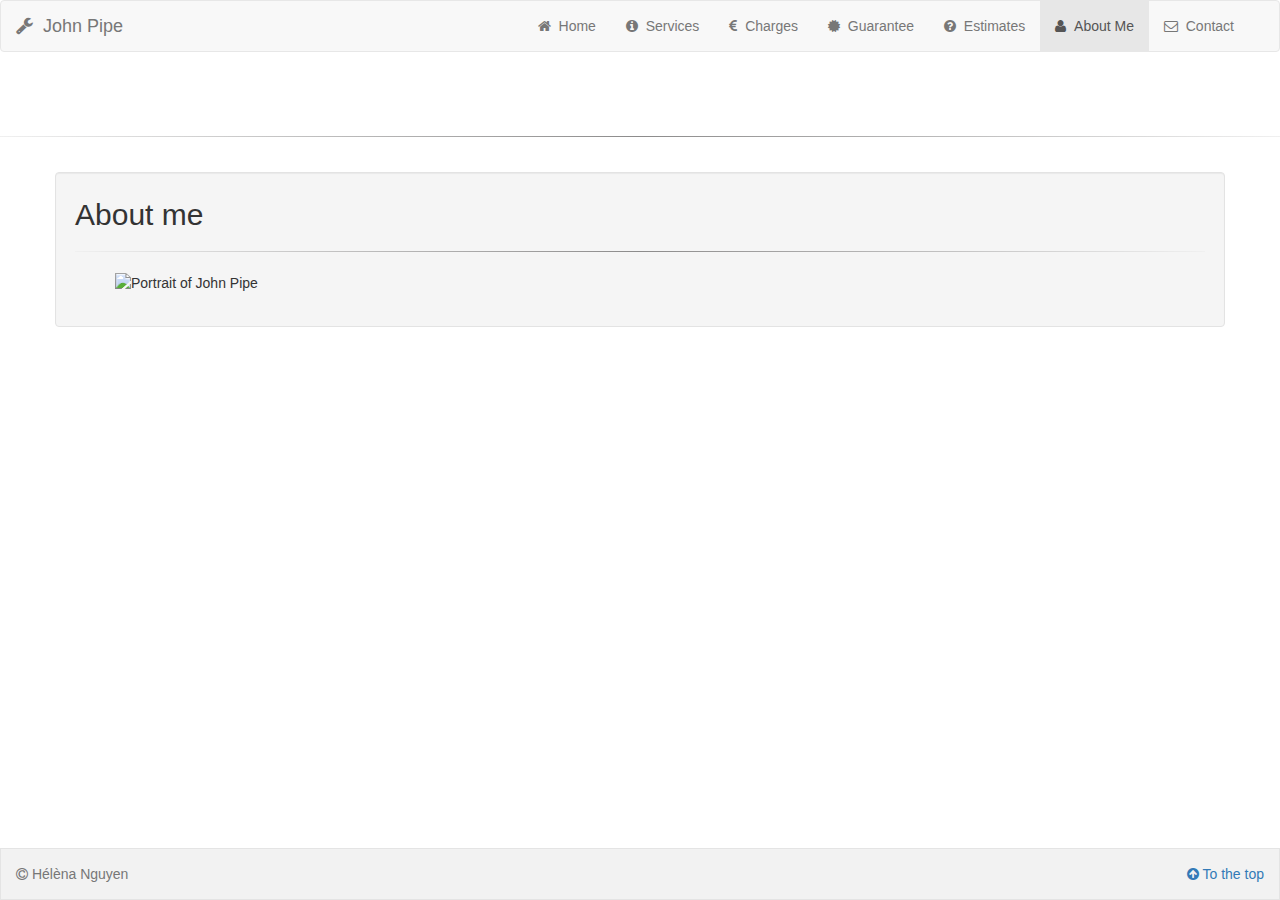
==== about.html @ 6f1424ad "Created the about.html page & partially added its content" ====
<!DOCTYPE html>
<html lang="en">

<!-- ###########################################################################
###################################   HEAD   ###################################
############################################################################ -->

<!-- Beginning of the head containing all the meta-data -->
<head>
  <!-- Setting of the characters encoding -->
  <meta charset="utf-8">
  <meta http-equiv="X-UA-Compatible" content="IE=edge">
  <!-- Setting of the responsive parameters -->
  <meta name="viewport" content="width=device-width, initial-scale=1">
  <!-- The above 3 meta tags *must* come first in the head; any other head content must come *after* these tags -->

  <!-- Setting of the authors -->
  <meta name="author" content="Hélèna Nguyen">
  <!-- Setting of the favicon -->
  <link rel="icon" href="favicon.ico">
  <!-- Setting of the page title, keywords & description for web-referencing -->
  <meta name="keywords" content="John Pipe, John, Pipe, plumber, Roubaix">
  <meta name="description" content="John Pipe plumbing services based in the French town of Roubaix.">
  <title>Home - John Pipe, your most reliable plumber in Roubaix</title>

  <!-- Bootstrap core 3.3.6 CSS & user custom styles -->
  <link href="css/bootstrap.min.css" rel="stylesheet">
  <!-- IE10 viewport hack for Surface/desktop Windows 8 bug -->
  <link href="css/ie10-viewport-bug-workaround.css" rel="stylesheet">
  <!-- Font-Awesome 4.6.3 core CSS -->
  <link href="css/font-awesome.min.css" rel="stylesheet">
  <!-- Normalization styles -->
  <link href="css/normalize.css" rel="stylesheet">
  <!-- User custom styles -->
  <link href="css/main.css" rel="stylesheet">

  <!-- HTML5 shim and Respond.js for IE8 support of HTML5 elements and media queries -->
  <!--[if lt IE 9]>
    <script src="https://oss.maxcdn.com/html5shiv/3.7.2/html5shiv.min.js"></script>
    <script src="https://oss.maxcdn.com/respond/1.4.2/respond.min.js"></script>
  <![endif]-->
</head>



<!-- ###########################################################################
###################################   BODY   ###################################
############################################################################ -->

<body>

<!-- ==========================================================================
   Header which contains the navigation top-bar
=========================================================================== -->
  <header>
    <!-- Beginning of the navigation top-bar -->
    <nav class="navbar navbar-default">
      <!-- Beginning of the navigation top-bar container -->
      <div class="container-fluid">
        <!-- Beginning of the navbar header which contains the small devices collapsed button & the brand name -->
        <div class="navbar-header">
          <button type="button" class="navbar-toggle collapsed" data-toggle="collapse" data-target="#collapsing-navbar" aria-expanded="false">
            <span class="sr-only">Toggle navigation</span>
            <span class="icon-bar"></span>
            <span class="icon-bar"></span>
            <span class="icon-bar"></span>
          </button>
          <a class="navbar-brand" href="https://nhelena.github.io/ShowcaseWebsite_Plumber/index.html"><i class="fa fa-wrench" aria-hidden="true"></i>&nbsp;&nbsp;John Pipe</a>
        </div>
        <!-- End of the navbar header which contains the small devices collapsed button & the brand name -->
        <!-- Beginning of the content of the navigation top-bar -->
        <div class="collapse navbar-collapse" id="collapsing-navbar">
          <ul class="nav navbar-nav pull-right">
            <li><a href="https://nhelena.github.io/ShowcaseWebsite_Plumber/index.html"><i class="fa fa-home" aria-hidden="true"></i>&nbsp;&nbsp;Home</a></li>
            <li><a href="https://nhelena.github.io/ShowcaseWebsite_Plumber/services.html"><i class="fa fa-info-circle" aria-hidden="true"></i>&nbsp;&nbsp;Services</a></li>
            <li><a href="https://nhelena.github.io/ShowcaseWebsite_Plumber/charges.html"><i class="fa fa-eur" aria-hidden="true"></i>&nbsp;&nbsp;Charges</a></li>
            <li><a href="https://nhelena.github.io/ShowcaseWebsite_Plumber/guarantee.html"><i class="fa fa-certificate" aria-hidden="true"></i>&nbsp;&nbsp;Guarantee</a></li>
            <li><a href="https://nhelena.github.io/ShowcaseWebsite_Plumber/estimates.html"><i class="fa fa-question-circle" aria-hidden="true"></i>&nbsp;&nbsp;Estimates</a></li>
            <li class="active"><a href="https://nhelena.github.io/ShowcaseWebsite_Plumber/about.html"><i class="fa fa-user" aria-hidden="true"></i>&nbsp;&nbsp;About Me<span class="sr-only"> (current)</span></a></li>
            <li><a href="https://nhelena.github.io/ShowcaseWebsite_Plumber/contact.html"><i class="fa fa-envelope-o" aria-hidden="true"></i>&nbsp;&nbsp;Contact</a></li>
          </ul>
        </div>
        <!-- End of the content of the navigation top-bar -->
      </div>
      <!-- End of the navigation top-bar container -->
    </nav>
    <!-- End of the navigation top-bar -->

    <!-- Horizontal decorative line which show the name of the website -->
    <hr class="h1-horizontal-line">
  </header>

<!-- ===========================================================================
   Section which contains the content of the page
=========================================================================== -->
  <section class="container well" role="main">
    <!-- Beginning of the section header which contains the heading of the page -->
    <header>
      <!-- Second-level heading of the section which contains the content of the page -->
      <h2>About me</h2>
      <!-- Decorative horizontal line placed below the second-level heading -->
      <hr class="h2-horizontal-line">
    </header>
    <!-- End of the section header which contains the heading of the page -->

    <!-- Beginning of the aside of the section which contains the content of the page -->
    <aside>
      <figure>
        <img class="portrait2" src="img/portrait2.png" alt="Portrait of John Pipe">
      </figure>
      <p class="text-justify"></p>
    </aside>
    <!-- End of the aside of the section which contains the content of the page -->

  </section>


<!-- ==========================================================================
   Footer
=========================================================================== -->
  <footer>
    <!-- Beginning of the left content of the footer -->
    <aside class="copyright">
      <p><i class="fa fa-copyright" aria-hidden="true"></i> Hélèna Nguyen</p>
    </aside>
    <!-- End of the left content of the footer -->

    <!-- Beginning of the right content of the footer -->
    <aside class="button-back-top">
      <a href="#"><i class="fa fa-arrow-circle-up" aria-hidden="true"></i>&nbsp;To the top</a>
    </aside>
    <!-- End of the right content of the footer -->
  </footer>


<!-- ==========================================================================
   Bootstrap core JavaScript scripts
=========================================================================== -->
  <script src="https://ajax.googleapis.com/ajax/libs/jquery/1.11.3/jquery.min.js"></script>
  <!-- Include all compiled plugins (below), or include individual files as needed -->
  <script src="js/bootstrap.min.js"></script>
</body>

</html>
---- css/ie10-viewport-bug-workaround.css ----
/*!
 * IE10 viewport hack for Surface/desktop Windows 8 bug
 * Copyright 2014-2015 Twitter, Inc.
 * Licensed under MIT (https://github.com/twbs/bootstrap/blob/master/LICENSE)
 */

/*
 * See the Getting Started docs for more information:
 * http://getbootstrap.com/getting-started/#support-ie10-width
 */
@-webkit-viewport { width: device-width; }
@-moz-viewport    { width: device-width; }
@-ms-viewport     { width: device-width; }
@-o-viewport      { width: device-width; }
@viewport         { width: device-width; }
---- css/main.css ----
/* #############################################################################
##############################   OVERALL STYLES   ##############################
############################################################################## */

/* =============================================================================
   HEADER
============================================================================== */

/* Style of the horizontal line used below the h1 & the h2 tags */
.h1-horizontal-line, .h2-horizontal-line {
  border: 0;
  height: 1px;
  background-image: -webkit-linear-gradient(left, #f0f0f0, #8c8b8b, #f0f0f0);
  background-image: -moz-linear-gradient(left, #f0f0f0, #8c8b8b, #f0f0f0);
  background-image: -ms-linear-gradient(left, #f0f0f0, #8c8b8b, #f0f0f0);
  background-image: -o-linear-gradient(left, #f0f0f0, #8c8b8b, #f0f0f0);
}

/* Style of the horizontal line used below the h1 tags */
.h1-horizontal-line {
  text-align: center;
  margin-top: 6em;
}

.h1-horizontal-line:after {
  border: 0;
  height: 1px;
  content: "John's Pipe plumbering services";
  display: inline-block;
  position: relative;
  top: -1.5em;
  font-size: 35px;
  background: white;
}


/* =============================================================================
   BODY
============================================================================== */

.well {
  margin-top: 15px;
  padding-top: 5px;
}

/* Required, so that the footer stays fixed at the bottom of the page */
body {
  display: flex;
  flex-direction: column;
  min-height: 100vh;
}

/* =============================================================================
   FOOTER
============================================================================== */

footer {
  display: flex;
  flex-direction: row;
  justify-content: space-between;
  flex-wrap: wrap;
  align-content: space-around;
  margin-top: auto;
  background-color: #F2F2F2;
  border: 1px solid #E4E4E4;
  color: #777777;
  line-height: 20px;
  padding: 15px;
}

footer p {
  margin-bottom: 0px;
}

/* #############################################################################
##############################   SPECIFIC PAGES   ##############################
############################################################################## */

/* =============================================================================
   "Index" page
============================================================================== */

.portrait {
  display: block;
  margin-left: auto;
  margin-right: auto;
  width: 55%;
  padding-bottom: 2em;
}

/* =============================================================================
   "Estimates" page
============================================================================== */

.portrait {
  display: block;
  margin-left: auto;
  margin-right: auto;
  width: 55%;
  padding-bottom: 2em;
}

.tab-content {
  padding-top: 1.5em;
  padding-bottom: 0.5em;
  background-color: white;
  border-left: 1px solid #DDDDDD;
  border-right: 1px solid #DDDDDD;
  border-bottom: 1px solid #DDDDDD;
}

.panel {
  margin-right: 1em;
  margin-left: 1em;
}
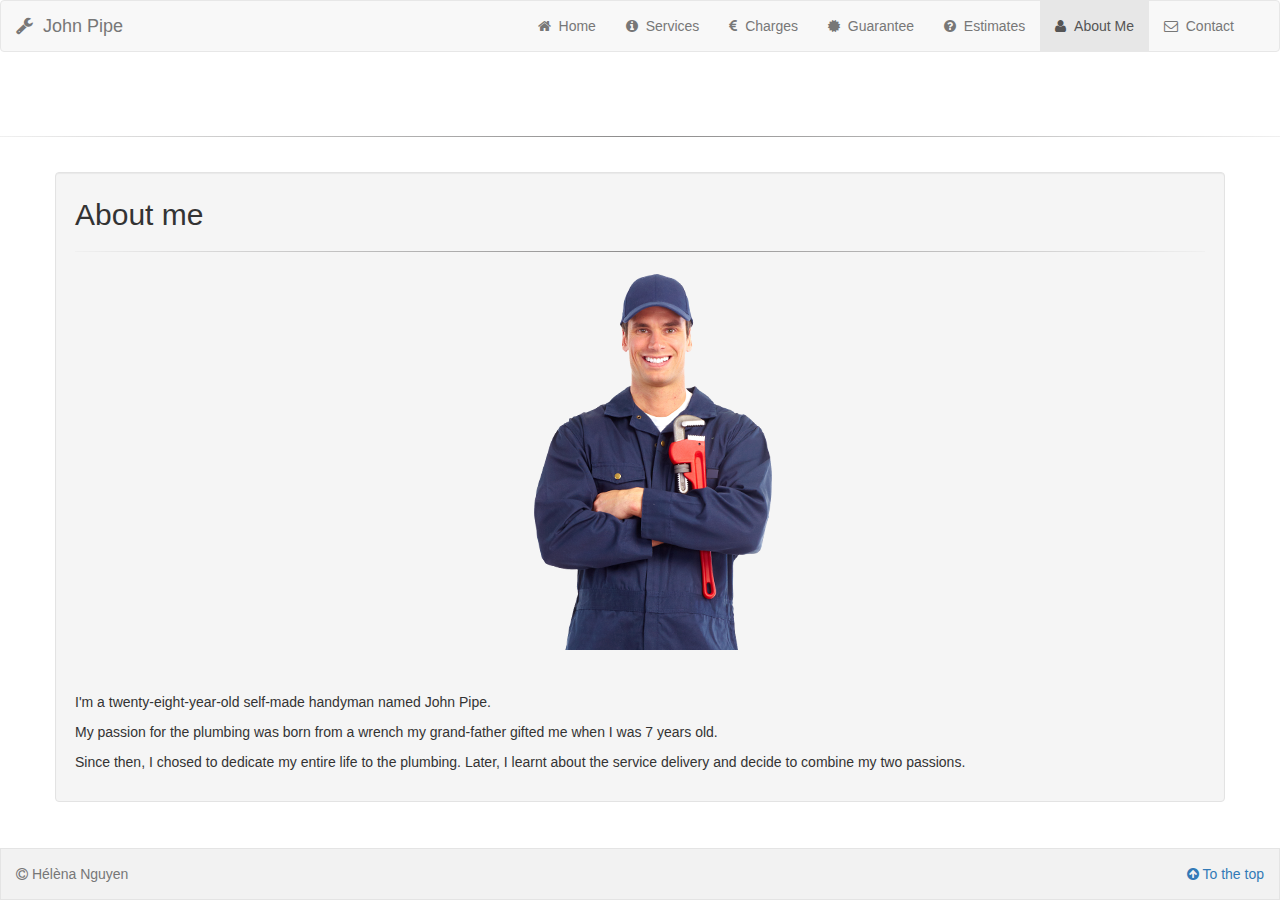
==== commit d99f71f6: "Finished to add the content of the about.html page" ====
--- a/about.html
+++ b/about.html
@@ -108,7 +108,9 @@
       <figure>
         <img class="portrait2" src="img/portrait2.png" alt="Portrait of John Pipe">
       </figure>
-      <p class="text-justify"></p>
+      <p class="text-justify">I'm a twenty-eight-year-old self-made handyman named John Pipe.</p>
+      <p class="text-justify">My passion for the plumbing was born from a wrench my grand-father gifted me when I was 7 years old.</p>
+      <p class="text-justify">Since then, I chosed to dedicate my entire life to the plumbing. Later, I learnt about the service delivery and decide to combine my two passions.</p>
     </aside>
     <!-- End of the aside of the section which contains the content of the page -->
 
--- a/css/main.css
+++ b/css/main.css
@@ -88,6 +88,7 @@
   padding-bottom: 2em;
 }
 
+
 /* =============================================================================
    "Estimates" page
 ============================================================================== */
@@ -113,3 +114,15 @@
   margin-right: 1em;
   margin-left: 1em;
 }
+
+
+/* =============================================================================
+   "About me" page
+============================================================================== */
+
+.portrait2 {
+  display: block;
+  margin-left: auto;
+  margin-right: auto;
+  padding-bottom: 2em;
+}
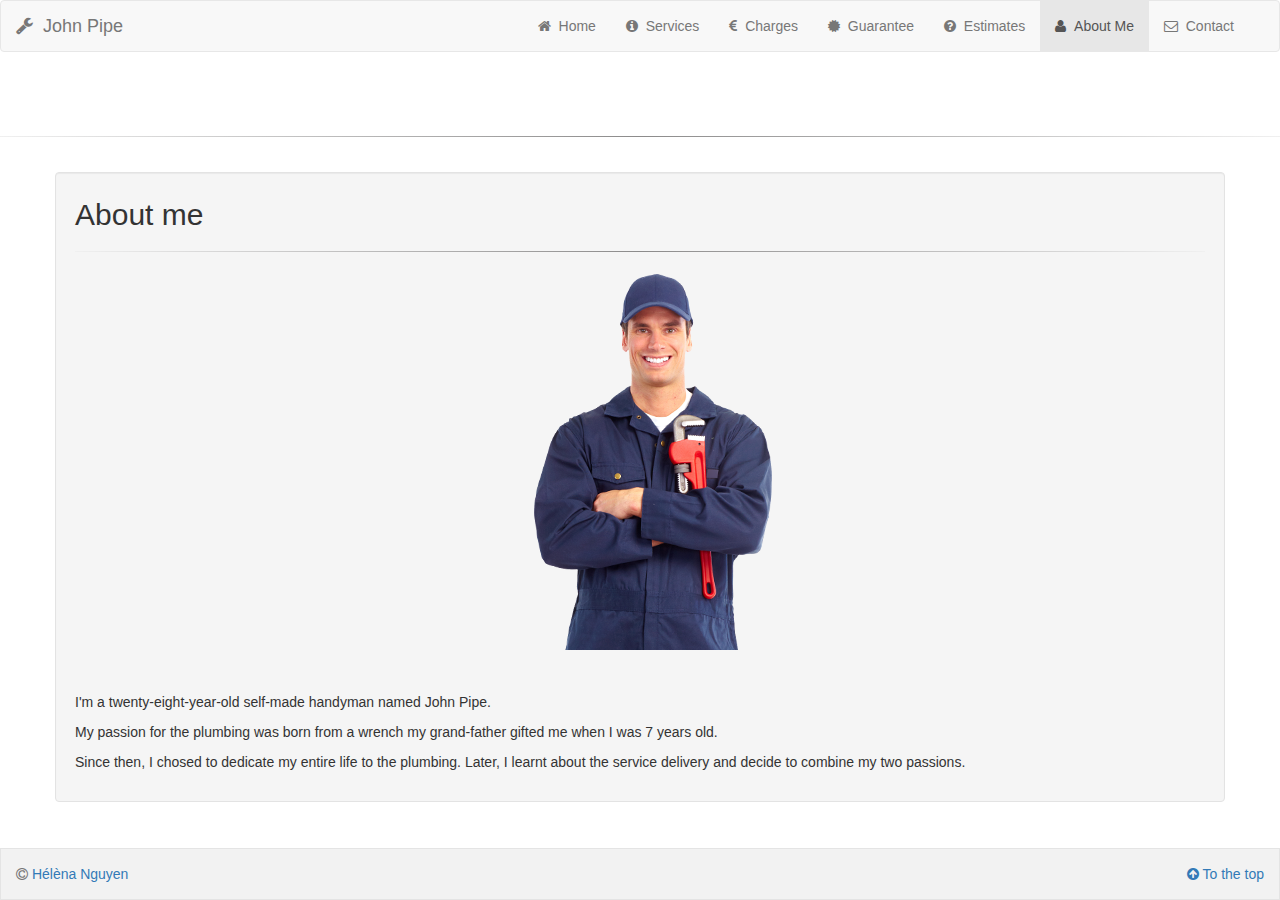
==== commit a55d0fc3: "Added a link in the footer on all HTML pages" ====
--- a/about.html
+++ b/about.html
@@ -21,7 +21,7 @@
   <!-- Setting of the page title, keywords & description for web-referencing -->
   <meta name="keywords" content="John Pipe, John, Pipe, plumber, Roubaix">
   <meta name="description" content="John Pipe plumbing services based in the French town of Roubaix.">
-  <title>Home - John Pipe, your most reliable plumber in Roubaix</title>
+  <title>About me - John Pipe, your most reliable plumber in Roubaix</title>
 
   <!-- Bootstrap core 3.3.6 CSS & user custom styles -->
   <link href="css/bootstrap.min.css" rel="stylesheet">
@@ -69,8 +69,8 @@
         </div>
         <!-- End of the navbar header which contains the small devices collapsed button & the brand name -->
         <!-- Beginning of the content of the navigation top-bar -->
-        <div class="collapse navbar-collapse" id="collapsing-navbar">
-          <ul class="nav navbar-nav pull-right">
+        <div class="collapse navbar-collapse navbar-right" id="collapsing-navbar">
+          <ul class="nav navbar-nav">
             <li><a href="https://nhelena.github.io/ShowcaseWebsite_Plumber/index.html"><i class="fa fa-home" aria-hidden="true"></i>&nbsp;&nbsp;Home</a></li>
             <li><a href="https://nhelena.github.io/ShowcaseWebsite_Plumber/services.html"><i class="fa fa-info-circle" aria-hidden="true"></i>&nbsp;&nbsp;Services</a></li>
             <li><a href="https://nhelena.github.io/ShowcaseWebsite_Plumber/charges.html"><i class="fa fa-eur" aria-hidden="true"></i>&nbsp;&nbsp;Charges</a></li>
@@ -123,7 +123,7 @@
   <footer>
     <!-- Beginning of the left content of the footer -->
     <aside class="copyright">
-      <p><i class="fa fa-copyright" aria-hidden="true"></i> Hélèna Nguyen</p>
+      <i class="fa fa-copyright" aria-hidden="true"></i><a href="https://github.com/NHelena"> Hélèna Nguyen</a>
     </aside>
     <!-- End of the left content of the footer -->
 
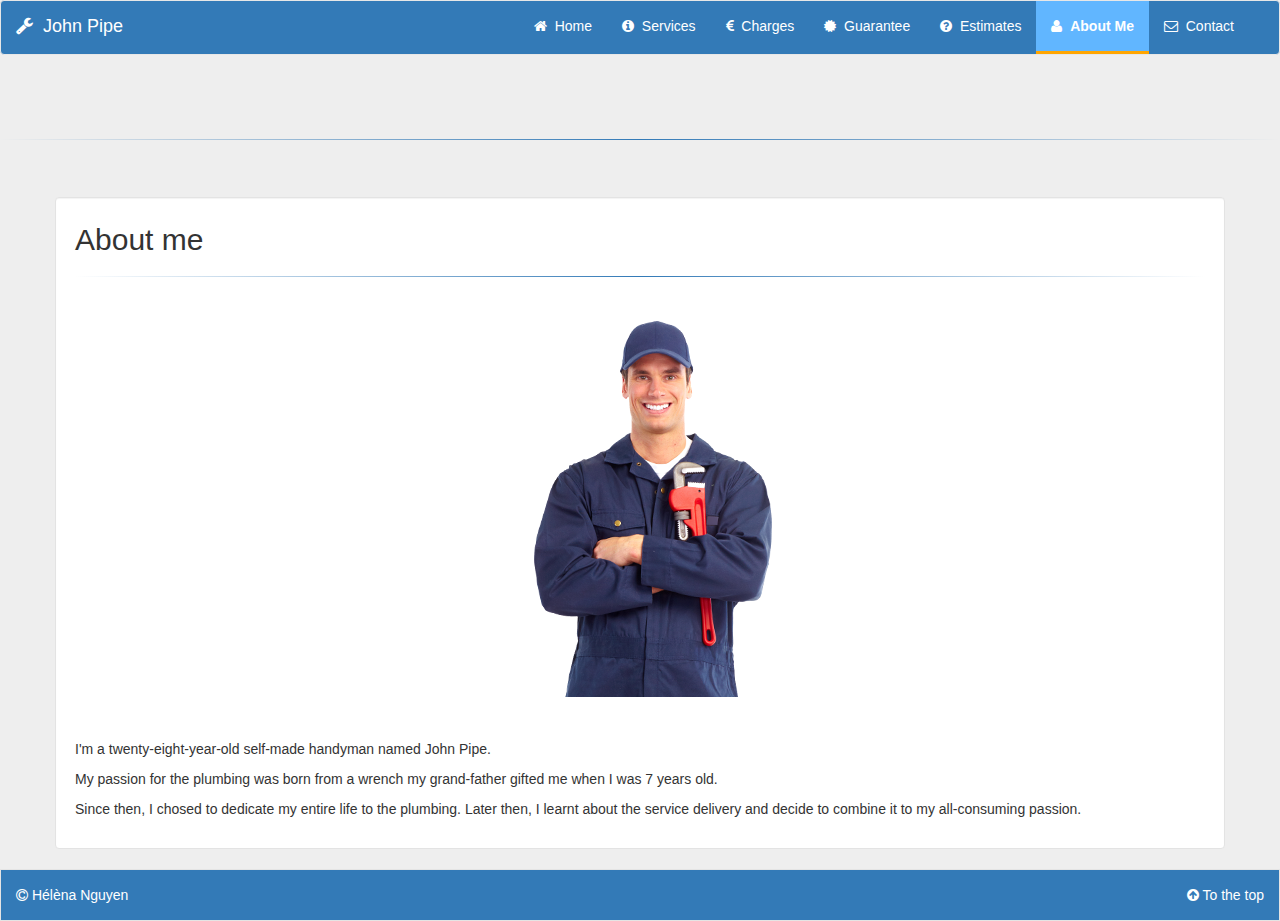
==== commit 873b2388: "Updated the section aside content of the about.html page" ====
--- a/about.html
+++ b/about.html
@@ -110,7 +110,7 @@
       </figure>
       <p class="text-justify">I'm a twenty-eight-year-old self-made handyman named John Pipe.</p>
       <p class="text-justify">My passion for the plumbing was born from a wrench my grand-father gifted me when I was 7 years old.</p>
-      <p class="text-justify">Since then, I chosed to dedicate my entire life to the plumbing. Later, I learnt about the service delivery and decide to combine my two passions.</p>
+      <p class="text-justify">Since then, I chosed to dedicate my entire life to the plumbing. Later then, I learnt about the service delivery and decide to combine it to my all-consuming passion.</p>
     </aside>
     <!-- End of the aside of the section which contains the content of the page -->
 
--- a/css/main.css
+++ b/css/main.css
@@ -1,3 +1,17 @@
+/* #############################################################################
+###############################   COLORS CHART   ###############################
+############################################################################## */
+
+/*
+White : #FFF;
+Pearl gray : #EEE;
+Mouse gray : #DDD;
+Lighter orange : #F7AB20;
+Orange : #FFA500;
+Baby blue : #61B6FF;
+Celestial blue : #337AB7;
+*/
+
 /* #############################################################################
 ##############################   OVERALL STYLES   ##############################
 ############################################################################## */
@@ -6,49 +20,144 @@
    HEADER
 ============================================================================== */
 
-/* Style of the horizontal line used below the h1 & the h2 tags */
+/* *****************************************************************************
+   Small devices
+***************************************************************************** */
+
+@media (max-width: 768px) {
+  .navbar-default .navbar-nav > li > a:focus,
+  .navbar-default .navbar-nav > .active > a,
+  .navbar-default .navbar-nav > .active > a:focus {
+    background-color: #61B6FF;
+    color: #FFA500;
+  }
+
+  .navbar-default .navbar-toggle:focus,
+  .navbar-default .navbar-toggle:hover {
+    background-color: transparent;
+  }
+
+  .navbar-default .navbar-toggle .icon-bar {
+    background-color: #FFF;
+  }
+}
+
+
+/* *****************************************************************************
+   Medium & larges devices
+***************************************************************************** */
+
+@media (min-width: 768px) {
+  /* Set a decorative bottom border on the nav-links over hovering */
+  .navbar-nav > li > a:hover,
+  .navbar-nav > .active > a,
+  .navbar-default .navbar-nav > li > a:focus {
+    border-bottom: 3px solid #FFA500;
+  }
+
+  .navbar-default .navbar-nav > li > a:focus,
+  .navbar-default .navbar-nav > .active > a,
+  .navbar-default .navbar-nav > .active > a:focus {
+    color: #FFA500;
+    background-color: #61B6FF;
+  }
+}
+
+
+/* *****************************************************************************
+   Every devices
+***************************************************************************** */
+
+/* ~~~~~~~~~~~~~~~~~~~~~~~~~~~~~~~~~~~~~~~~~~~~~~~~~~~~~~~~~~~~~~~~~~~~~~~~~~~~~
+   Navbar */
+
+/* Set the background color of the navbar */
+.navbar {
+  background-color: #337AB7;
+}
+
+/* Set the navbar links to bold when being active */
+.navbar-default .navbar-nav > .active > a {
+  font-weight: bold;
+}
+
+/* Set the font color of the navbar links & brand */
+.navbar-default .navbar-nav > li > a,
+.navbar-default .navbar-brand {
+  color: #FFF;
+}
+
+/* Set the font color of the brand over hovering & focusing*/
+.navbar-default .navbar-brand:hover,
+.navbar-default .navbar-brand:focus {
+  color: #FFA500;
+}
+
+/* Set the background & the font-color of the navbar [active] links over hovering & being active */
+.navbar-default .navbar-nav > li > a:hover,
+.navbar-default .navbar-nav > .active > a:hover,
+.navbar-default .navbar-nav > .active > a {
+  background-color: #61B6FF;
+  color: #FFF;
+}
+
+
+/* ~~~~~~~~~~~~~~~~~~~~~~~~~~~~~~~~~~~~~~~~~~~~~~~~~~~~~~~~~~~~~~~~~~~~~~~~~~~~~
+   Decorative horizontal lines */
+
+/* Style the horizontal line used below the h1 & the h2 tags */
 .h1-horizontal-line, .h2-horizontal-line {
   border: 0;
   height: 1px;
-  background-image: -webkit-linear-gradient(left, #f0f0f0, #8c8b8b, #f0f0f0);
-  background-image: -moz-linear-gradient(left, #f0f0f0, #8c8b8b, #f0f0f0);
-  background-image: -ms-linear-gradient(left, #f0f0f0, #8c8b8b, #f0f0f0);
-  background-image: -o-linear-gradient(left, #f0f0f0, #8c8b8b, #f0f0f0);
-}
-
-/* Style of the horizontal line used below the h1 tags */
+  background-image: -webkit-linear-gradient(left, #FFF, #337AB7, #FFF);
+  background-image: -moz-linear-gradient(left, #FFF, #337AB7, #FFF);
+  background-image: -ms-linear-gradient(left, #FFF, #337AB7, #FFF);
+  background-image: -o-linear-gradient(left, #FFF, #337AB7, #FFF);
+  margin-bottom: 3em;
+}
+
+/* Style the horizontal line used below the h1 tags */
 .h1-horizontal-line {
   text-align: center;
+  background-image: -webkit-linear-gradient(left, #EEE, #337AB7, #EEE);
+  background-image: -moz-linear-gradient(left, #EEE, #337AB7, #EEE);
+  background-image: -ms-linear-gradient(left, #EEE, #337AB7, #EEE);
+  background-image: -o-linear-gradient(left, #EEE, #337AB7, #EEE);
   margin-top: 6em;
 }
 
 .h1-horizontal-line:after {
   border: 0;
   height: 1px;
-  content: "John's Pipe plumbering services";
+  content: "John Pipe's plumbering services";
   display: inline-block;
   position: relative;
   top: -1.5em;
   font-size: 35px;
-  background: white;
-}
+  background: #FFF;
+}
+
 
 
 /* =============================================================================
    BODY
 ============================================================================== */
-
-.well {
-  margin-top: 15px;
-  padding-top: 5px;
-}
 
 /* Required, so that the footer stays fixed at the bottom of the page */
 body {
   display: flex;
   flex-direction: column;
   min-height: 100vh;
-}
+  background-color: #EEE;
+}
+
+.well {
+  margin-top: 15px;
+  padding-top: 5px;
+  background-color: #FFF;
+}
+
+
 
 /* =============================================================================
    FOOTER
@@ -61,23 +170,35 @@
   flex-wrap: wrap;
   align-content: space-around;
   margin-top: auto;
-  background-color: #F2F2F2;
+  background-color: #337AB7;
   border: 1px solid #E4E4E4;
-  color: #777777;
   line-height: 20px;
   padding: 15px;
 }
 
+footer, footer>aside>a {
+  color: #FFF;
+}
+
+footer > aside > a:hover,
+footer > aside > a:focus {
+  color: #FFA500;
+  text-decoration: none;
+}
+
 footer p {
   margin-bottom: 0px;
 }
+
+
+
 
 /* #############################################################################
 ##############################   SPECIFIC PAGES   ##############################
 ############################################################################## */
 
 /* =============================================================================
-   "Index" page
+   "INDEX" PAGE
 ============================================================================== */
 
 .portrait {
@@ -89,35 +210,51 @@
 }
 
 
-/* =============================================================================
-   "Estimates" page
-============================================================================== */
-
-.portrait {
-  display: block;
-  margin-left: auto;
-  margin-right: auto;
-  width: 55%;
-  padding-bottom: 2em;
-}
+
+/* =============================================================================
+   "ESTIMATES" PAGE
+============================================================================== */
+
+/* Narrow a bit the panel */
+.panel {
+  margin-right: 1em;
+  margin-left: 1em;
+}
+
 
 .tab-content {
   padding-top: 1.5em;
   padding-bottom: 0.5em;
-  background-color: white;
-  border-left: 1px solid #DDDDDD;
-  border-right: 1px solid #DDDDDD;
-  border-bottom: 1px solid #DDDDDD;
-}
-
-.panel {
-  margin-right: 1em;
-  margin-left: 1em;
-}
-
-
-/* =============================================================================
-   "About me" page
+  background-color: #EEE;
+  border-left: 1px solid #DDD;
+  border-right: 1px solid #DDD;
+  border-bottom: 1px solid #DDD;
+}
+
+/* Set the background color to pearl gray */
+.nav > li > a:hover,
+.nav-tabs > li.active > a,
+.nav-tabs > li.active > a:hover,
+.nav-tabs > li.active > a:focus {
+  background-color: #EEE;
+}
+
+/* Set the font color to orange */
+.nav > li > a:hover,
+.nav-tabs > li.active > a,
+.nav-tabs > li.active > a:hover,
+.nav-tabs > li.active > a:focus {
+  color: #FFA500;
+}
+
+.nav-tabs > li > a:hover {
+  border-color: #DDD #DDD #EEE;
+}
+
+
+
+/* =============================================================================
+   "ABOUT ME" PAGE
 ============================================================================== */
 
 .portrait2 {
